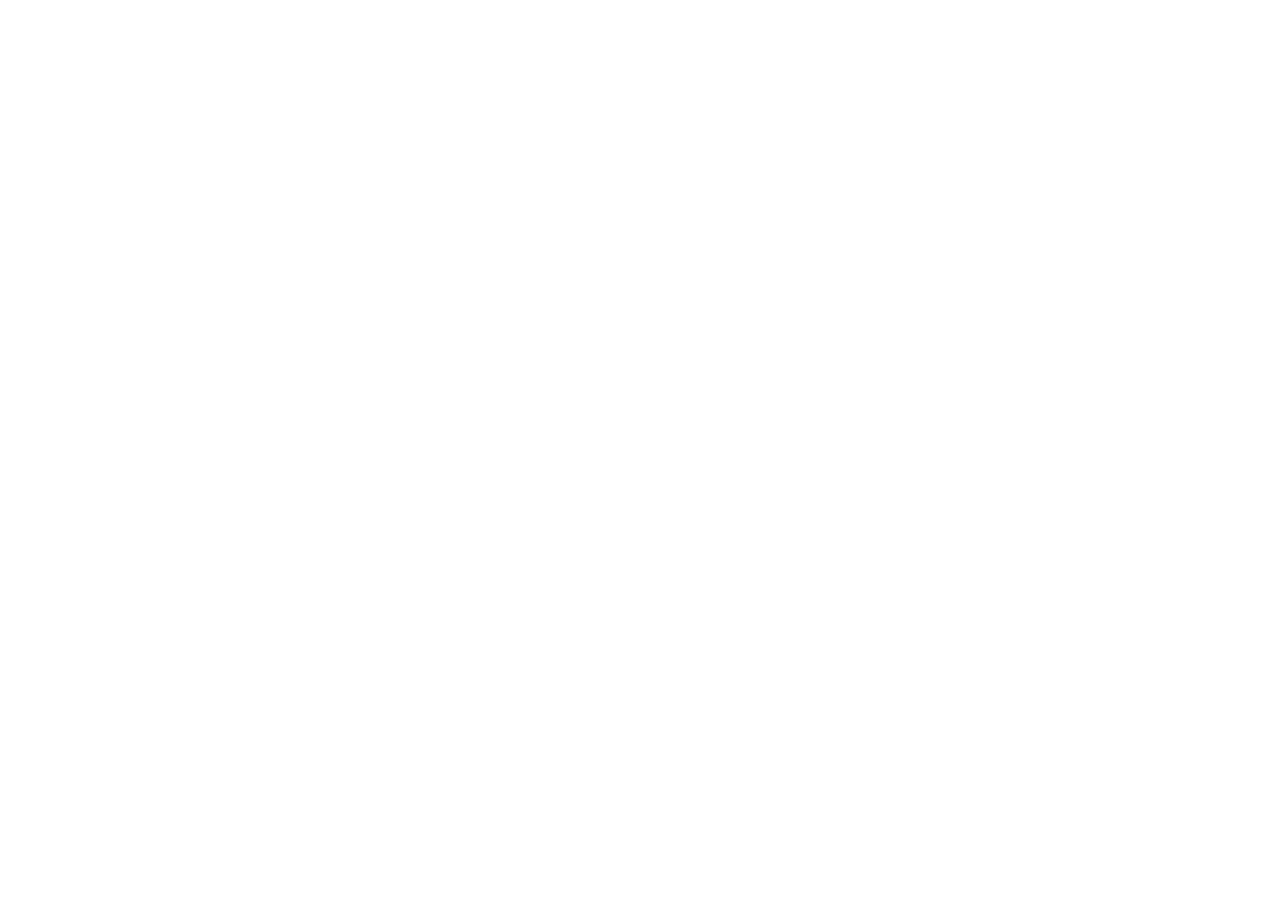
==== task-5/index.html @ d4ed8732 "init: start task-5" ====
<!DOCTYPE html>
<html lang="en">
  <head>
    <meta charset="UTF-8" />
    <meta name="viewport" content="width=device-width, initial-scale=1.0" />
    <link rel="stylesheet" href="style.css" />
    <title>Document</title>
  </head>
  <body></body>
</html>
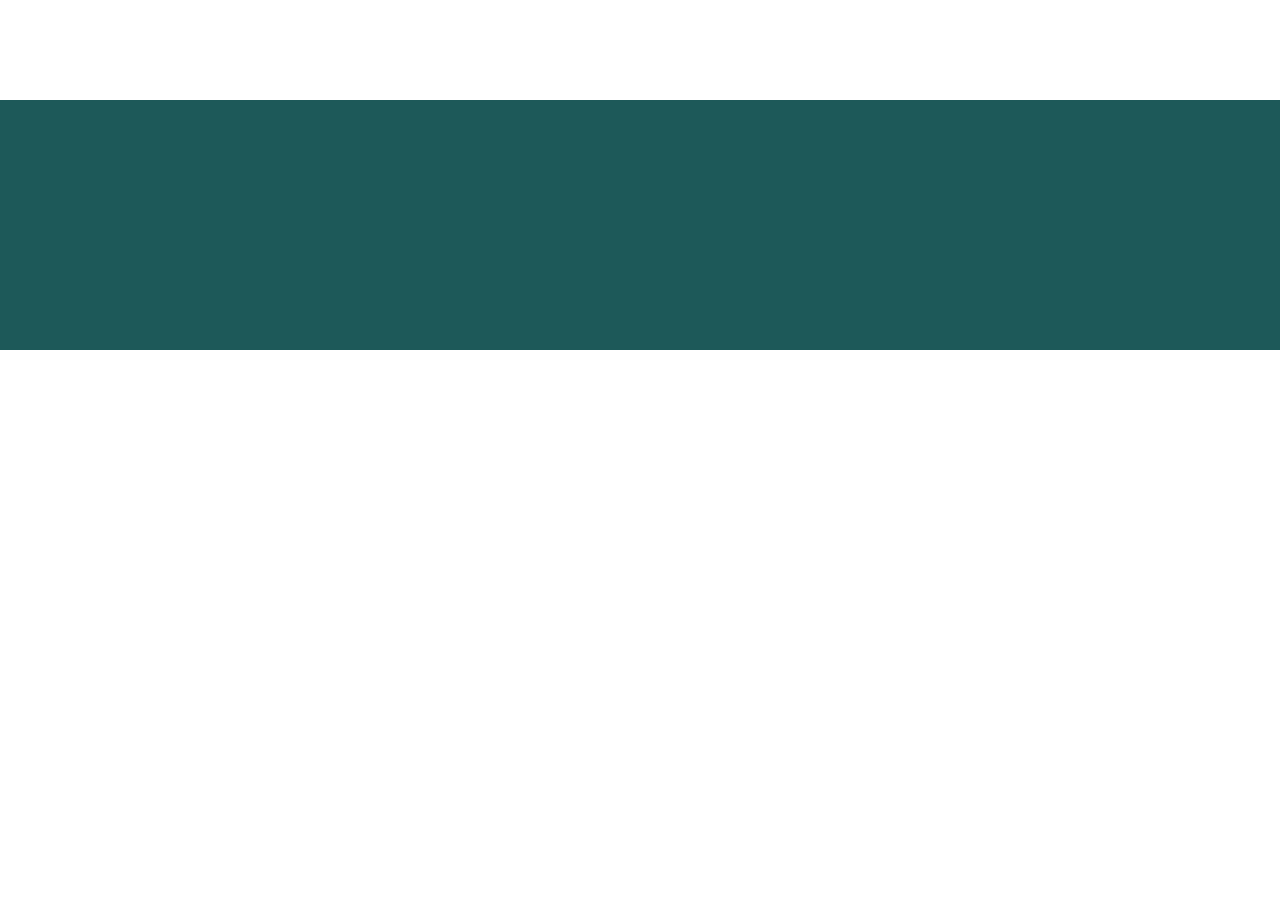
==== commit a26bf3d4: "feat: modify html and css" ====
--- a/task-5/index.html
+++ b/task-5/index.html
@@ -6,5 +6,15 @@
     <link rel="stylesheet" href="style.css" />
     <title>Document</title>
   </head>
-  <body></body>
+  <body>
+    <div class="container">
+      <p class="txt letter-1">G</p>
+      <p class="txt letter-2">E</p>
+      <p class="txt letter-3">O</p>
+      <p class="txt letter-4">R</p>
+      <p class="txt letter-5">G</p>
+      <p class="txt letter-6">I</p>
+      <p class="txt letter-7">A</p>
+    </div>
+  </body>
 </html>
--- a/task-5/style.css
+++ b/task-5/style.css
@@ -0,0 +1,76 @@
+* {
+  padding: 0;
+  margin: 0;
+  box-sizing: border-box;
+}
+
+html {
+  font-family: sans-serif;
+}
+
+.container {
+  display: flex;
+  align-items: center;
+  gap: 20px;
+  background-color: rgb(29, 89, 89);
+  height: 250px;
+  margin: 100px auto;
+  padding: 40px;
+}
+
+.txt {
+  visibility: hidden;
+  display: inline-block;
+  font-size: 56px;
+}
+
+.letter-1 {
+  animation: fade-in 0.4s ease-in-out 0.2s;
+  animation-fill-mode: forwards;
+}
+.letter-2 {
+  animation: fade-in 0.4s ease-in-out 0.7s;
+  animation-fill-mode: forwards;
+}
+.letter-3 {
+  animation: fade-in 0.4s ease-in-out 0.9s;
+  animation-fill-mode: forwards;
+}
+.letter-4 {
+  animation: fade-in 0.4s ease-in-out 1.1s;
+  animation-fill-mode: forwards;
+}
+.letter-5 {
+  animation: fade-in 0.4s ease-in-out 1.3s;
+  animation-fill-mode: forwards;
+}
+.letter-6 {
+  animation: fade-in 0.4s ease-in-out 1.5s;
+  animation-fill-mode: forwards;
+}
+.letter-7 {
+  animation: fade-in 0.4s ease-in-out 1.7s;
+  animation-fill-mode: forwards;
+}
+
+@keyframes fade-in {
+  0% {
+    visibility: visible;
+    font-size: 5px;
+    color: rgb(45, 168, 53);
+  }
+
+  25% {
+  }
+  50% {
+  }
+  75% {
+  }
+  100% {
+    visibility: visible;
+    font-size: 76px;
+    color: orangered;
+    background-color: #c2b9b9;
+    border-radius: 8px;
+  }
+}
